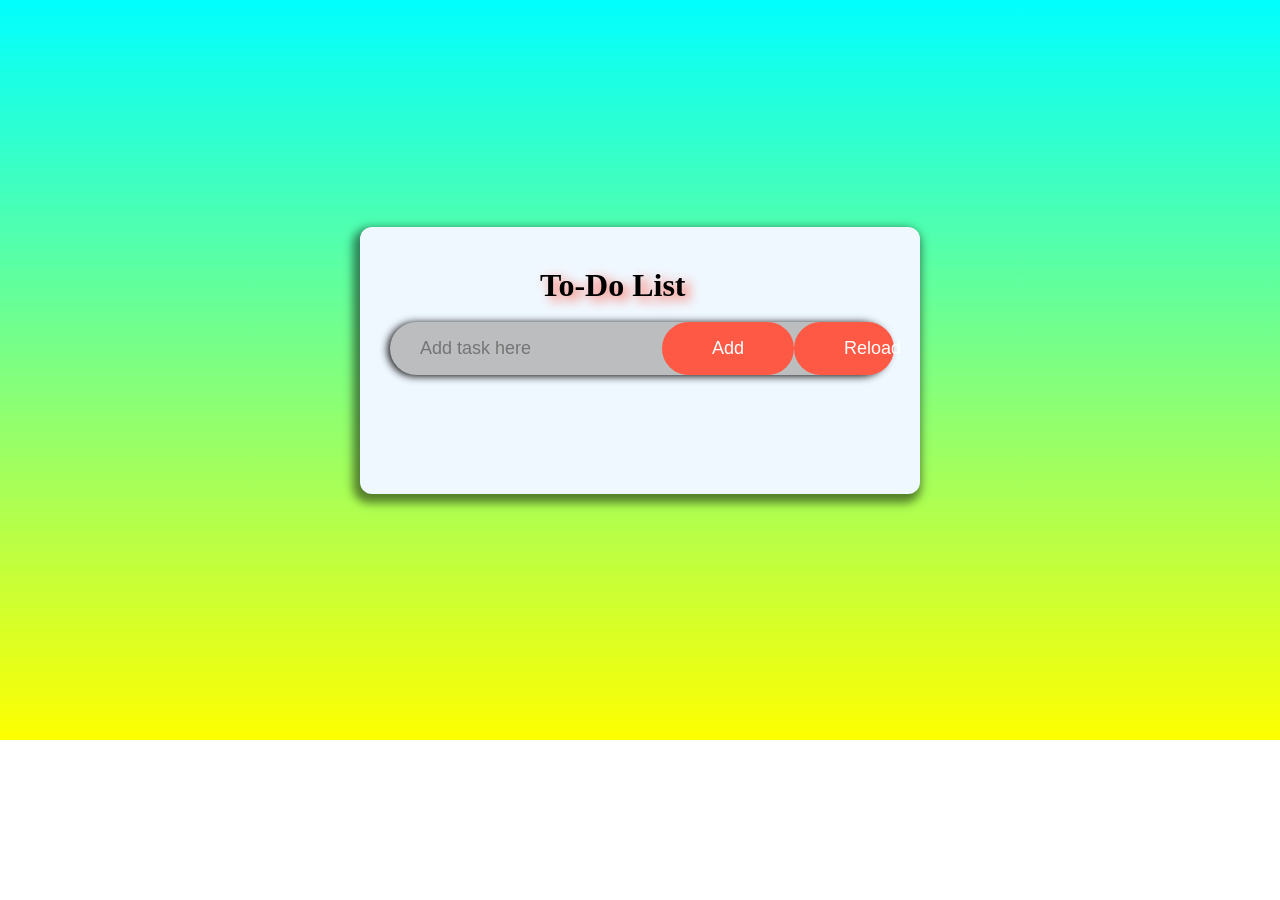
==== index.html @ 3f5601f3 "Rename todolist.html to index.html" ====
<!DOCTYPE html>
<html lang="en">
<head>
    <meta charset="UTF-8">
    <meta name="viewport" content="width=device-width, initial-scale=1.0">
    <title>To-Do List</title>
    <link rel="stylesheet" href="todolist.css">
</head>
<body>
    <div class="container">
        <div class="box">
            <h1>To-Do List</h1><BR>
            <div class="type">
            <input type="text" id="inputHere" placeholder="Add task here">
            <button onclick="insertTask()" class="add">Add</button>
            <button onclick="" class="prev">Reload</button>

        </div>
        <ul class="list"></ul>
        
        </div>
    </div>
    <script src="todolist.js"></script>
</body>
</html>
---- todolist.css ----
.container {
    display: flex;
    align-items: center;
    height: 740px;
    width: 100%;
    background: linear-gradient(aqua, yellow);
}
* {
    margin: 0%;
    padding: 0%;
}
.box {
    margin: 0px auto 20px;
    padding: 40px 30px 70px;
    background-color: aliceblue;
    height: fit-content;
    width: 500px;
    box-shadow: -3px 5px 10px 4px rgba(0,0,0,0.5);
    border-radius: 12px;
}
.type {
    display: flex;
    align-items: center;
    justify-content: space-between;
    border-radius: 30px;
    padding-left: 20px;
    margin-bottom: 25px;
    background-color: rgb(187, 189, 191);
    box-shadow: -2px 1px 8px;
}
input {
    flex: 1;
    background-color: transparent;
    border: none;
    outline: none;
    padding: 10px;
    font-size: 18px;
}
.add {
    border: 0;
    outline: 0;
    padding: 16px 50px;
    background-color: #fe5945;
    color: white;
    font-size: 18px;
    cursor: pointer;
    border-radius: 40px;
}
.add:hover {
    background-color: aqua;
    color: black;
}
.prev {
    border: 0;
    outline: 0;
    padding: 16px 50px;
    background-color: #fe5945;
    color: white;
    font-size: 18px;
    cursor: pointer;
    border-radius: 40px;
    width: 12px;
}
.prev:hover {
    background-color: aqua;
    color: black;
}
.list {
    font-size: 16px;
    padding: 12px 8px;
    height: fit-content;
}
.list li {
    display: flex;
    align-items: center;
    justify-content: space-between;
    padding: 10px 0;
}
.list li .task-text {
    flex: 1;
}
.list li .buttons {
    display: flex;
    gap: 10px;
    width: 120px;
    justify-content: flex-end;
}
.list li button {
    font-size: 16px;
    cursor: pointer;
    background: none;
    border: none;
}
.task-text.completed {
    text-decoration: line-through;
}
h1 {
    margin-left: 150px;
    text-shadow: 5px 4px 12px #fe5945;
}
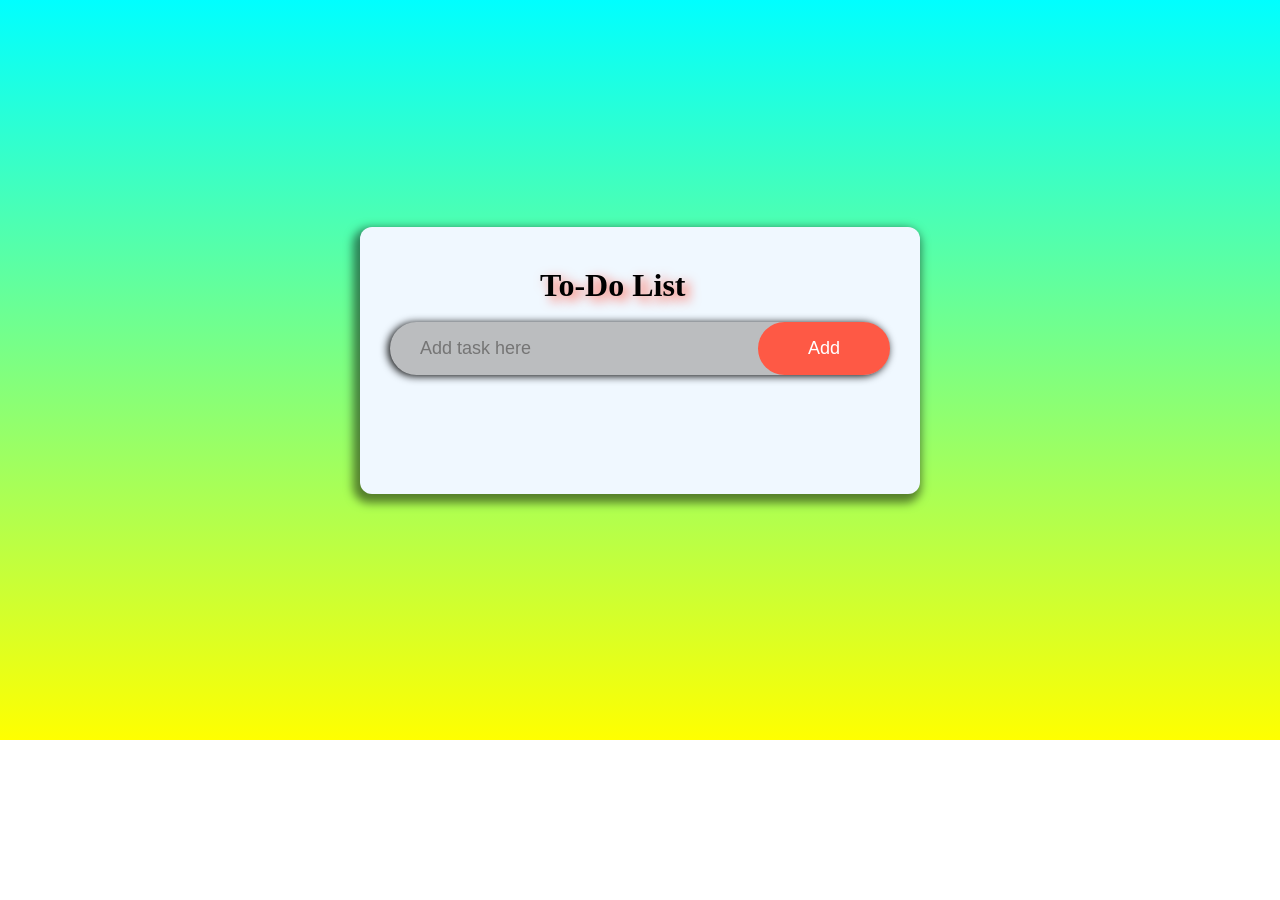
==== commit 17337203: "Fix HTML formatting in index.html" ====
--- a/index.html
+++ b/index.html
@@ -13,7 +13,6 @@
             <div class="type">
             <input type="text" id="inputHere" placeholder="Add task here">
             <button onclick="insertTask()" class="add">Add</button>
-            <button onclick="" class="prev">Reload</button>
 
         </div>
         <ul class="list"></ul>
--- a/todolist.css
+++ b/todolist.css
@@ -53,13 +53,12 @@
 .prev {
     border: 0;
     outline: 0;
-    padding: 16px 50px;
+    padding: 16px 24px;
     background-color: #fe5945;
     color: white;
     font-size: 18px;
     cursor: pointer;
     border-radius: 40px;
-    width: 12px;
 }
 .prev:hover {
     background-color: aqua;
@@ -97,4 +96,4 @@
 h1 {
     margin-left: 150px;
     text-shadow: 5px 4px 12px #fe5945;
-}+}
